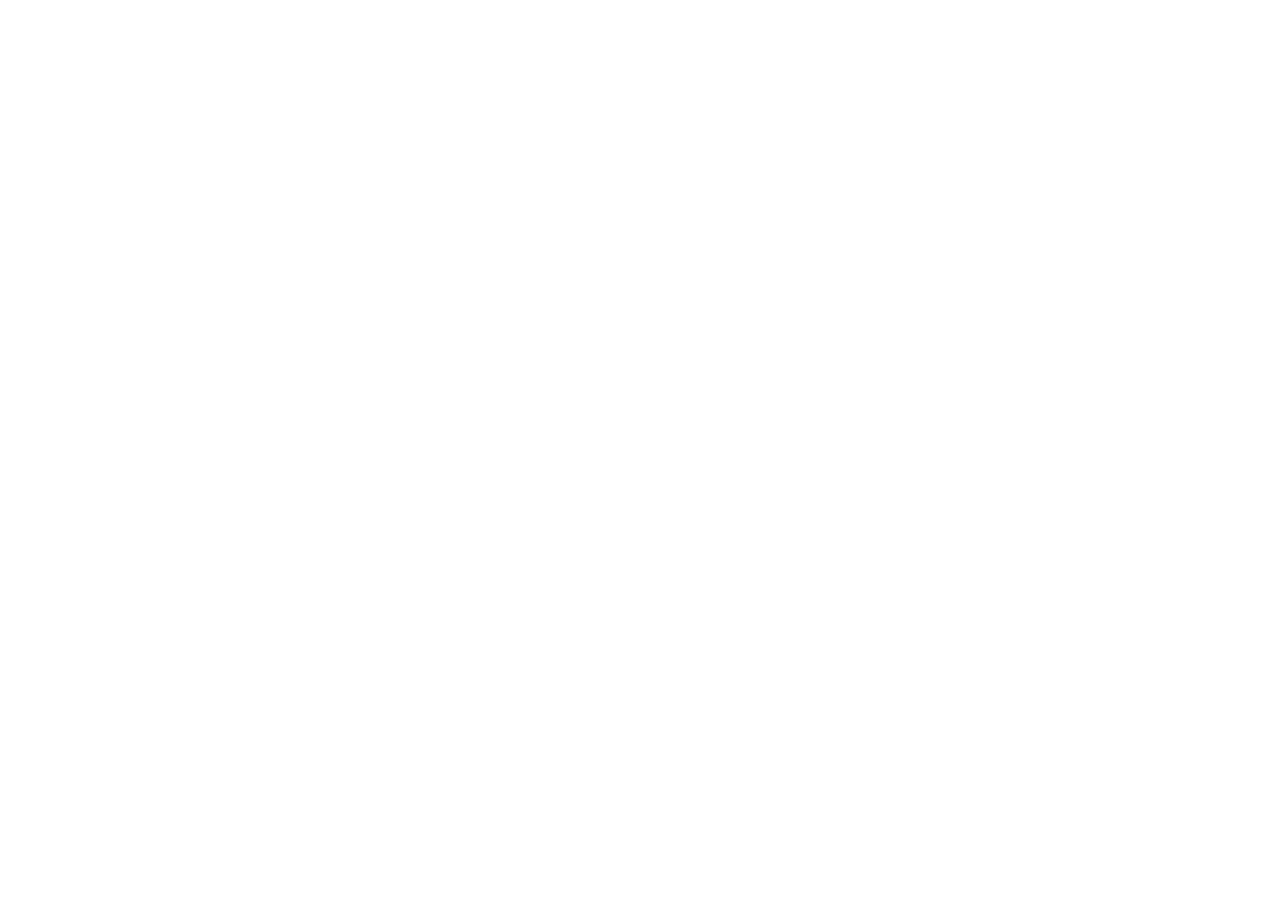
==== tattoo.html @ e7e0ffd0 "versión 1.1 mantenimiento de paginas..." ====
<!DOCTYPE html>
<html lang="es">
<head>
    <meta charset="UTF-8">
    <meta name="viewport" content="width=device-width, initial-scale=1.0">
    <title>Document</title>
</head>
<body>
    
</body>
</html>
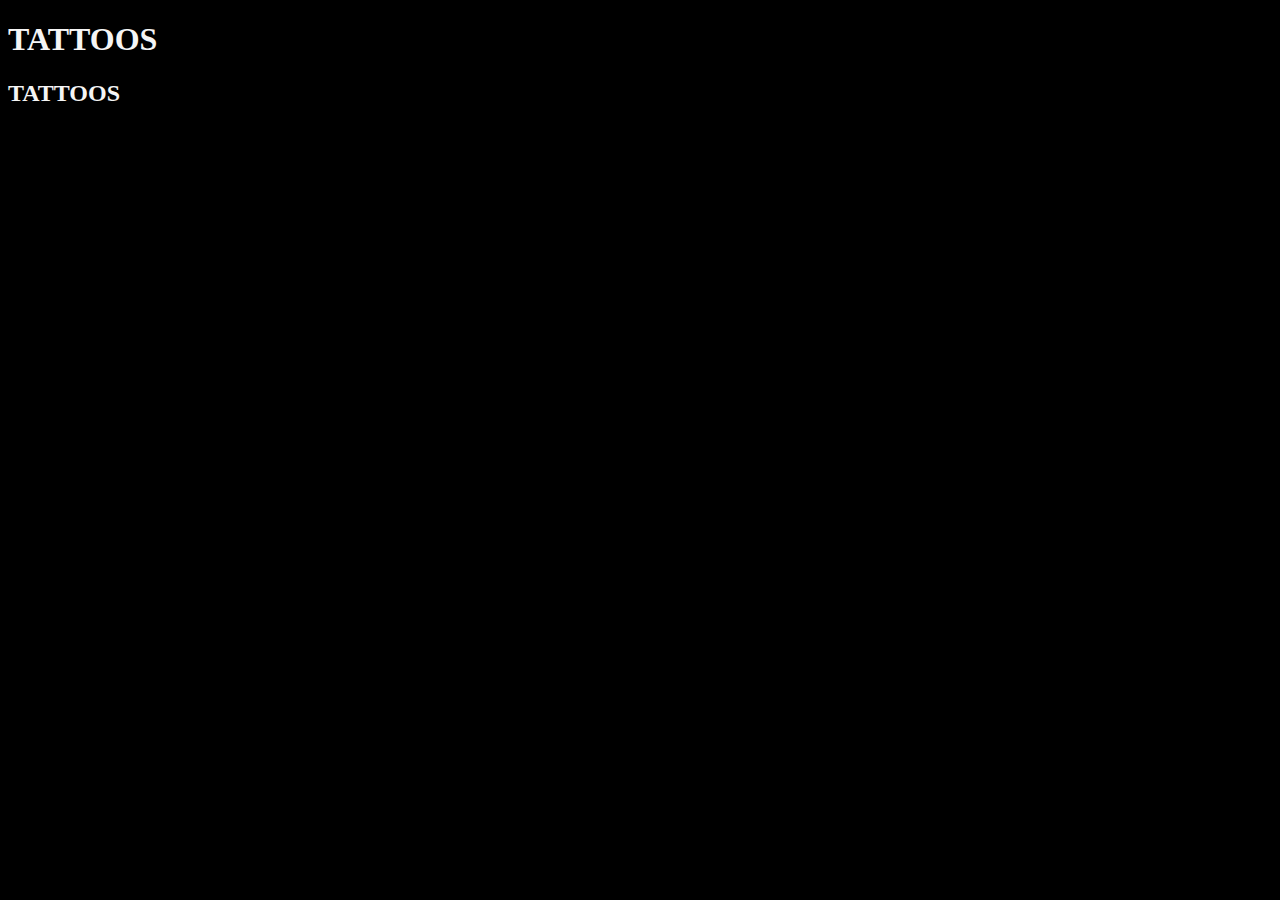
==== commit c88d1ae7: "versión 1.2 mantenimiento de paginas..." ====
--- a/tattoo.html
+++ b/tattoo.html
@@ -3,9 +3,16 @@
 <head>
     <meta charset="UTF-8">
     <meta name="viewport" content="width=device-width, initial-scale=1.0">
-    <title>Document</title>
+    <title>tattoos</title>
+    <link rel="stylesheet" href="sTT.css">
 </head>
 <body>
+    <p>
+        <h1> TATTOOS </h1>
+    </p>
+    <p>
+        <h2> TATTOOS </h2>
+    </p>
     
 </body>
 </html>--- a/sTT.css
+++ b/sTT.css
@@ -0,0 +1,15 @@
+body {
+    background-color: black;
+}
+    h1 {
+    color: whitesmoke;
+    border-style: solid grey;
+}
+h1 {
+    color: whitesmoke;
+    border-style: solid grey;
+}
+h2 {
+    color: whitesmoke;
+    border-style: solid grey;
+}
